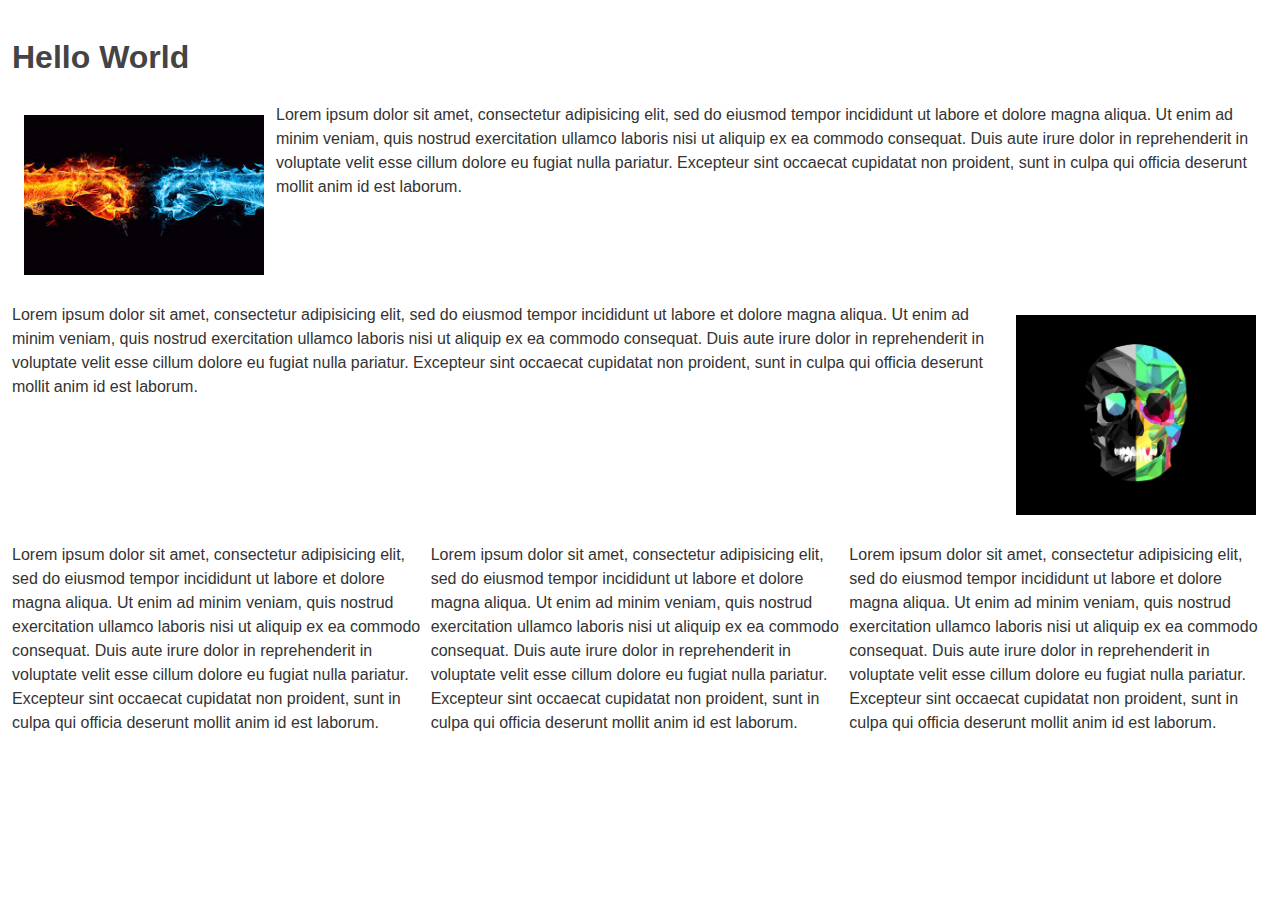
==== index.html @ 821734df "initial commit" ====
<!DOCTYPE html>
<html>
<head>
	<title>My Website-Floats</title>
	<link rel="stylesheet" type="text/css" href="styles.css">
</head>
<body>
	<h1>Hello World</h1>
	<p>
		<img class="float-left" src="images/image1.jpg">
		Lorem ipsum dolor sit amet, consectetur adipisicing elit, sed do eiusmod
		tempor incididunt ut labore et dolore magna aliqua. Ut enim ad minim veniam,
		quis nostrud exercitation ullamco laboris nisi ut aliquip ex ea commodo
		consequat. Duis aute irure dolor in reprehenderit in voluptate velit esse
		cillum dolore eu fugiat nulla pariatur. Excepteur sint occaecat cupidatat non
		proident, sunt in culpa qui officia deserunt mollit anim id est laborum.
	</p>
	<div class="clearfix"></div>
	<p>
		<img class="float-right" src="images/image2.png">
		Lorem ipsum dolor sit amet, consectetur adipisicing elit, sed do eiusmod
		tempor incididunt ut labore et dolore magna aliqua. Ut enim ad minim veniam,
		quis nostrud exercitation ullamco laboris nisi ut aliquip ex ea commodo
		consequat. Duis aute irure dolor in reprehenderit in voluptate velit esse
		cillum dolore eu fugiat nulla pariatur. Excepteur sint occaecat cupidatat non
		proident, sunt in culpa qui officia deserunt mollit anim id est laborum.
	</p>
	<div class="clearfix"></div> 

	<div class="columns">
		<p>Lorem ipsum dolor sit amet, consectetur adipisicing elit, sed do eiusmod
		tempor incididunt ut labore et dolore magna aliqua. Ut enim ad minim veniam,
		quis nostrud exercitation ullamco laboris nisi ut aliquip ex ea commodo
		consequat. Duis aute irure dolor in reprehenderit in voluptate velit esse
		cillum dolore eu fugiat nulla pariatur. Excepteur sint occaecat cupidatat non
		proident, sunt in culpa qui officia deserunt mollit anim id est laborum.</p>
		<p>Lorem ipsum dolor sit amet, consectetur adipisicing elit, sed do eiusmod
		tempor incididunt ut labore et dolore magna aliqua. Ut enim ad minim veniam,
		quis nostrud exercitation ullamco laboris nisi ut aliquip ex ea commodo
		consequat. Duis aute irure dolor in reprehenderit in voluptate velit esse
		cillum dolore eu fugiat nulla pariatur. Excepteur sint occaecat cupidatat non
		proident, sunt in culpa qui officia deserunt mollit anim id est laborum.</p>
		<p>Lorem ipsum dolor sit amet, consectetur adipisicing elit, sed do eiusmod
		tempor incididunt ut labore et dolore magna aliqua. Ut enim ad minim veniam,
		quis nostrud exercitation ullamco laboris nisi ut aliquip ex ea commodo
		consequat. Duis aute irure dolor in reprehenderit in voluptate velit esse
		cillum dolore eu fugiat nulla pariatur. Excepteur sint occaecat cupidatat non
		proident, sunt in culpa qui officia deserunt mollit anim id est laborum.</p>
	</div>
</body>
</html>
---- styles.css ----
body {
	margin: 0 auto;
	max-width: 50 em;
	padding: 12px;

	font-family: "Helvetica", "Arial", sans-serif;
	line-height: 1.5;
}

h1, h2 {
	color: #444;
}

p {
	color: #333;
}

.float-left {
	float:left;
}

.float-right {
	float: right;
}
img {
	margin: 12px;
	width: 240px;
}

.clearfix::after {
	content: "";
	display: block;

	clear: both;
}

/*flex container*/

.columns {
	display: flex;
}

/*
.columns p {
	width: 32%;
	float: left;
	padding: 6px;

}
*/
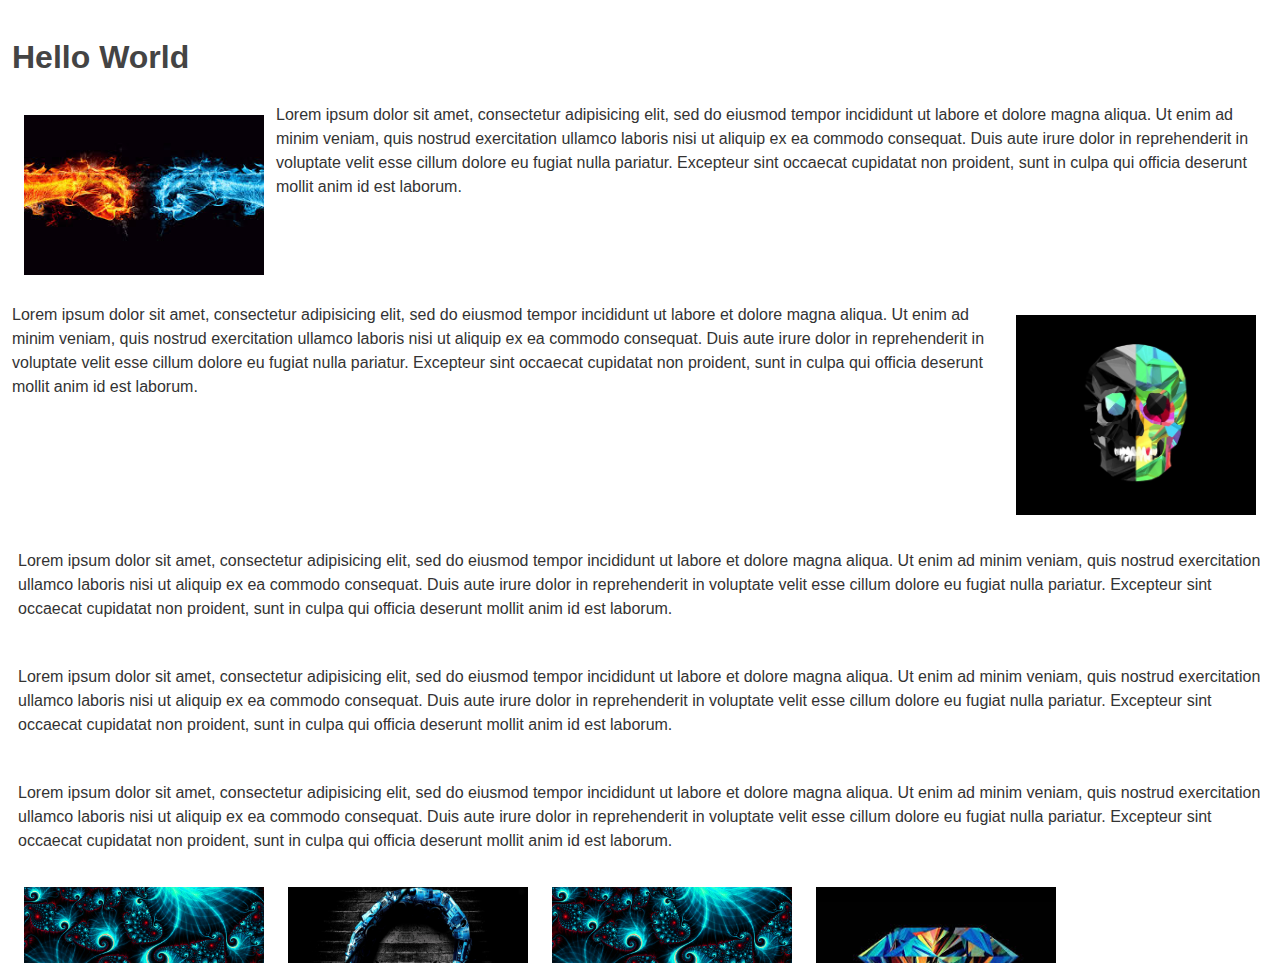
==== commit 19c85c3b: "created a basic gallery" ====
--- a/index.html
+++ b/index.html
@@ -47,5 +47,14 @@
 		cillum dolore eu fugiat nulla pariatur. Excepteur sint occaecat cupidatat non
 		proident, sunt in culpa qui officia deserunt mollit anim id est laborum.</p>
 	</div>
+	<div class="gallery">
+		<img src="images/image3.jpg">
+		<img src="images/image4.jpg">
+		<img src="images/image5.jpg">
+		<img src="images/image6.jpg">
+
+	</div>
+
+
 </body>
 </html>--- a/styles.css
+++ b/styles.css
@@ -38,6 +38,25 @@
 
 .columns {
 	display: flex;
+	flex-direction:  column;
+	/*justify-content: space-around;*/
+}
+
+.columns p{
+	/*width: 33%;*/
+	padding: 6px;
+}
+
+.gallery {
+	display: flex;
+	/*justify-content: center;
+	align-items: center;*/
+
+	flex-wrap: wrap;
+}
+
+.gallery img{
+	max-height: 180px;
 }
 
 /*
